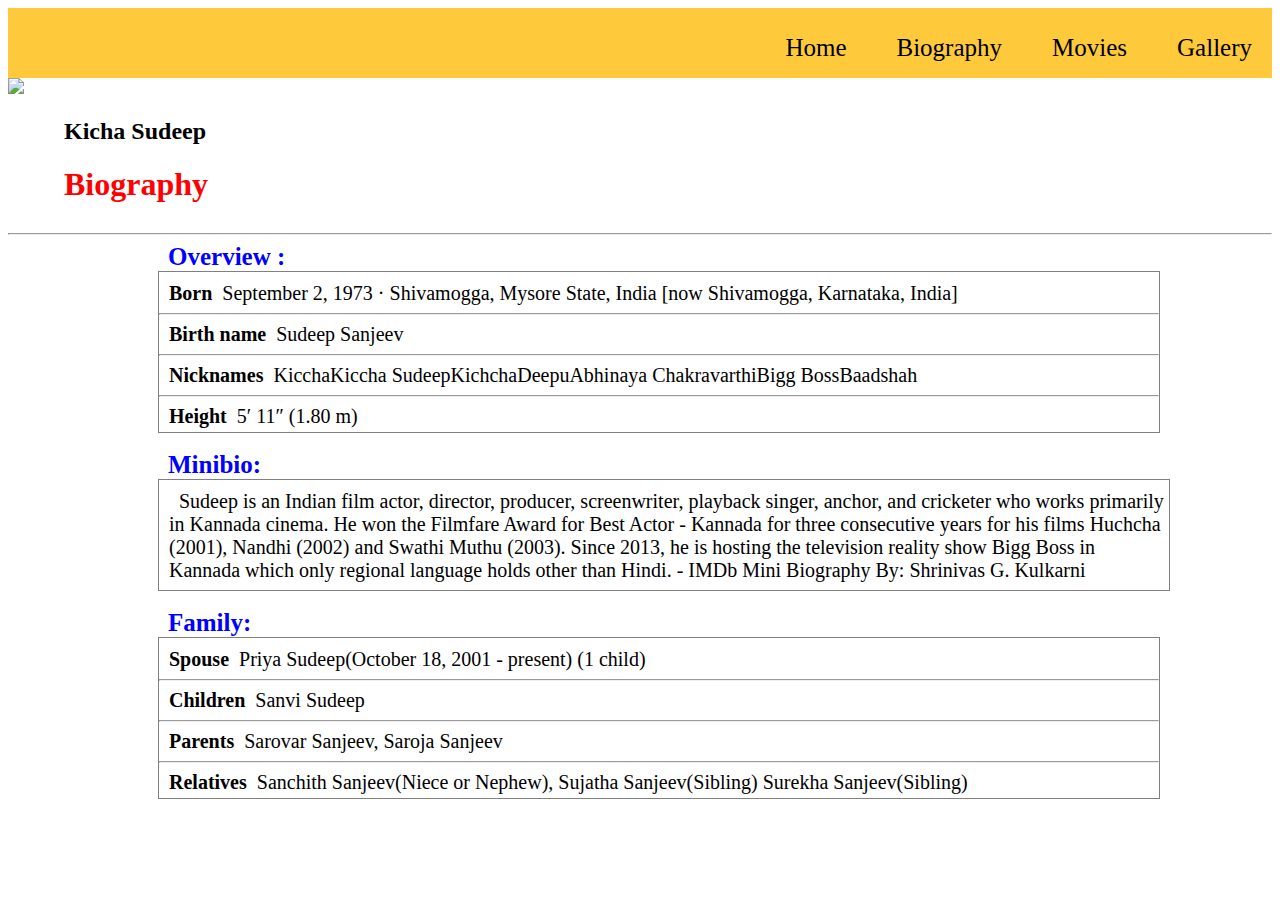
==== indexb.html @ e79026e0 "Add files via upload" ====
<html>
    <head>
        <link rel="stylesheet" href="./indexb.css"/>
    </head>
    <body>
        <header>
            <nav class="navbar">
                <ul>
                    
                    <li><a href="./index.html">Home</a></li>
                    <li><a href="./indexb.html">Biography</a></li>
                    <li><a href="./indexm.html">Movies</a></li>
                    <li><a href="./indexg.html">Gallery</a></li>
                </ul>
            </nav>
        </header>
        <main>
            <div class="bio">
            <div class="image">
                <img src="./images/a3.jpg"/>
            </div>
            <div class="title">
                <h2> Kicha Sudeep </h2>
                <h1>Biography</h1>
            </div>
           </div>
            <hr>
            <span class="sp">Overview :</span>
            <div class="overview">
                <label>Born</label><span >September 2, 1973 · Shivamogga, Mysore State, India [now Shivamogga, Karnataka, India]</span><br><hr>
                <label>Birth name</label><span>Sudeep Sanjeev</span><br><hr>
                <label>Nicknames</label><span>KicchaKiccha SudeepKichchaDeepuAbhinaya ChakravarthiBigg BossBaadshah</span><br><hr>
                <label>Height</label><span>5′ 11″ (1.80 m)</span>

            </div>
            <br>
            <span class="sp">Minibio:</span>
            <div class="minibio">
                <span>Sudeep is an Indian film actor, director, producer, screenwriter, playback singer, anchor, and cricketer who works primarily in Kannada cinema. He won the Filmfare Award for Best Actor - Kannada for three consecutive years for his films Huchcha (2001), Nandhi (2002) and Swathi Muthu (2003). Since 2013, he is hosting the television reality show Bigg Boss in Kannada which only regional language holds other than Hindi.
                    - IMDb Mini Biography By: Shrinivas G. Kulkarni</span>
                
            </div>
            <br>
            <span class="sp">Family:</span>
            <div class="family">
                <label>Spouse</label><span >Priya Sudeep(October 18, 2001 - present) (1 child)</span><br><hr>
                <label>Children</label><span>Sanvi Sudeep</span><br><hr>
                <label>Parents</label><span>Sarovar Sanjeev,
                    Saroja Sanjeev</span><br><hr>
                <label>Relatives</label><span>Sanchith Sanjeev(Niece or Nephew),
                    Sujatha Sanjeev(Sibling)
                    Surekha Sanjeev(Sibling)</span>
                
            </div>
           
            

        </main>
        
    </body>
</html>
---- indexb.css ----
header{
    background-color: #ffc93c;
    height: 60px;
    padding-top: 10px;
    position: sticky;
}
ul{
    display: flex;
    gap: 50px;
    justify-content: right;
    padding-right: 20px;
}
li{
    list-style: none;
}
a{
    text-decoration: none;
    color: black;
    font-size: 25px;
    cursor: pointer;
    
}
a:hover{
    background-color: antiquewhite;
}
.bio{
    display: flex;
}
h2{
    padding-top: 20px;
    padding-left: 40px;

}
h1{
    color: red;
    padding-left: 40px;
}
.overview {
    padding-top: 10px;
    width: 1000px;
    border: 1px solid gray;
    height: 150px;
    margin-left: 150px;
  
  }
  .minibio {
    
    width: 1000px;
    border: 1px solid gray;
    height: 100px;
    margin-left: 150px;
    padding-left: 10px;
    padding-top: 10px;
    
  }
  .family {
    padding-top: 10px;
    width: 1000px;
    border: 1px solid gray;
    height: 150px;
    margin-left: 150px;
  }
  .sp{
    margin-left: 150px;
    font-size: 25px;
    font-weight: bold;
    color: blue;
    
  }
  label{
    font-weight: bold;
    font-size: 20px;
    padding-left: 10px;
  }
  span{
    font-size: 20px;
    padding-left: 10px;
  }
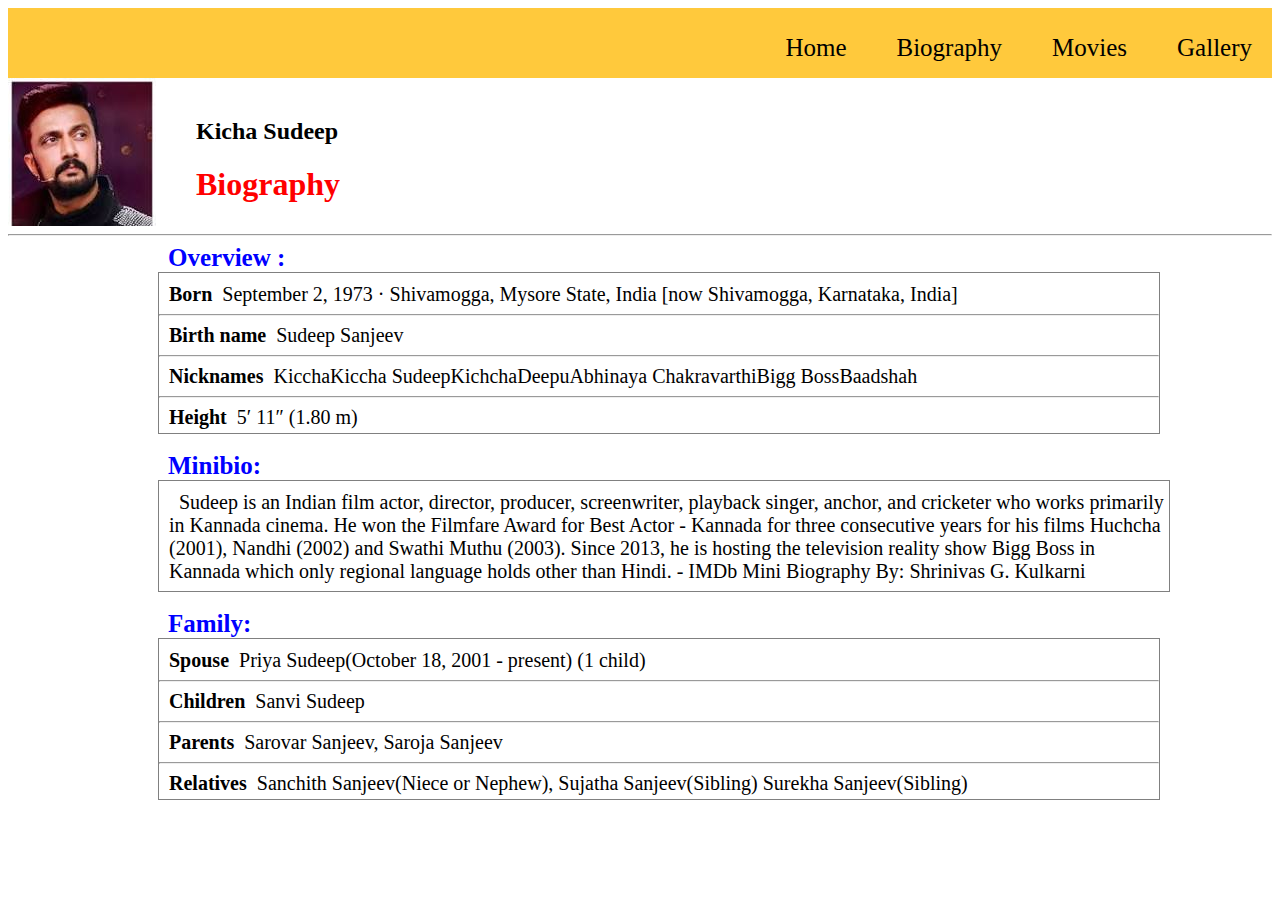
==== commit 64f52e4f: "Update indexb.html" ====
--- a/indexb.html
+++ b/indexb.html
@@ -17,7 +17,7 @@
         <main>
             <div class="bio">
             <div class="image">
-                <img src="./images/a3.jpg"/>
+                <img src="a3.jpg"/>
             </div>
             <div class="title">
                 <h2> Kicha Sudeep </h2>
@@ -58,4 +58,4 @@
         </main>
         
     </body>
-</html>+</html>
